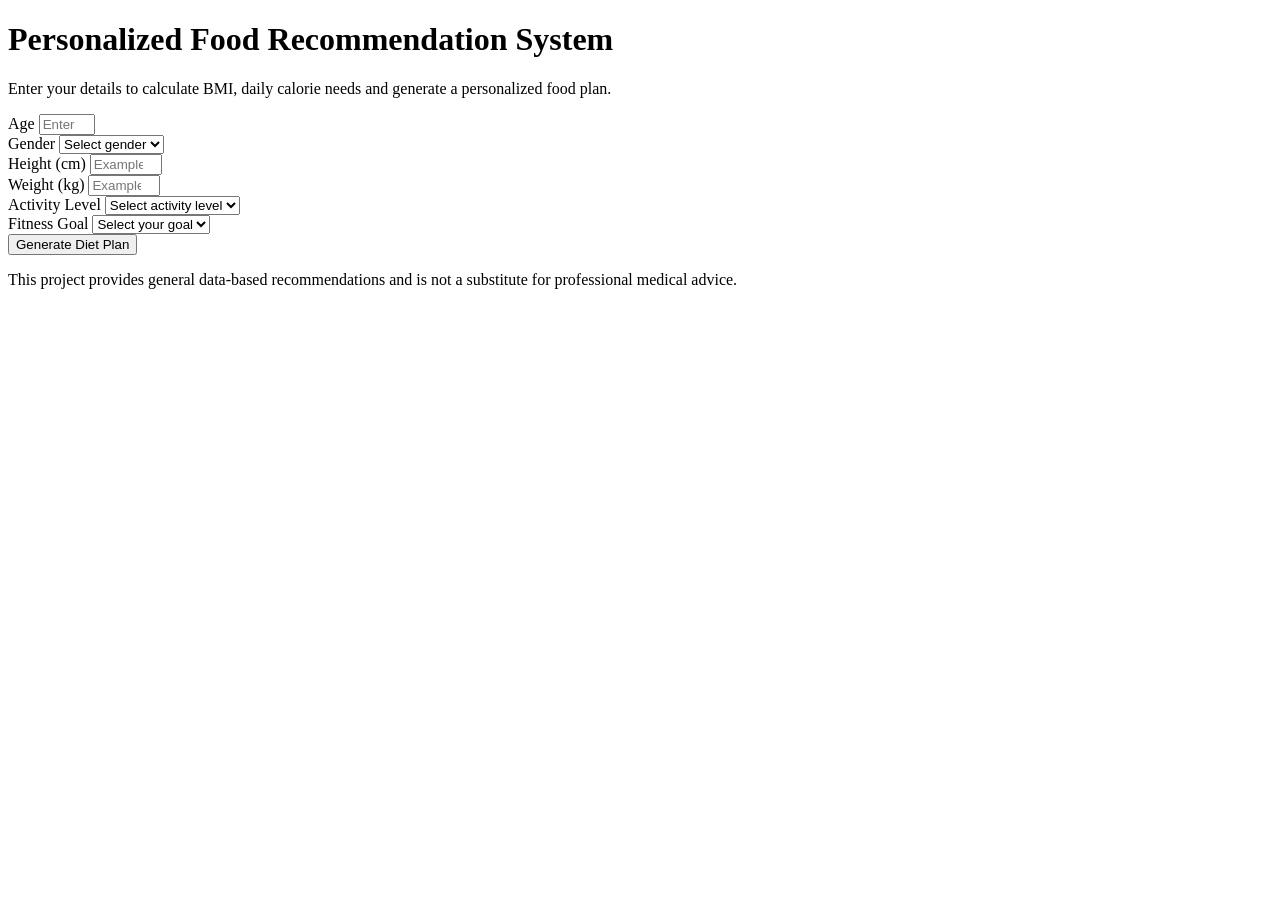
==== templates/index.html @ eba5295a "Added Flask frontend and personalized diet plan UI" ====
<!DOCTYPE html>
<html lang="en">
<head>
    <meta charset="UTF-8">
    <meta name="viewport" content="width=device-width, initial-scale=1.0">

    <title>Food Recommendation System</title>

    <link rel="stylesheet"
          href="{{ url_for('static', filename='css/style.css') }}">
</head>

<body>

    <div class="page-wrapper">

        <div class="form-card">

            <div class="heading-section">
                <h1>Personalized Food Recommendation System</h1>

                <p>
                    Enter your details to calculate BMI, daily calorie needs
                    and generate a personalized food plan.
                </p>
            </div>

            <form action="/generate-plan" method="POST">

                <div class="form-grid">

                    <div class="form-group">
                        <label for="age">Age</label>

                        <input
                            type="number"
                            id="age"
                            name="age"
                            min="10"
                            max="100"
                            placeholder="Enter your age"
                            required
                        >
                    </div>

                    <div class="form-group">
                        <label for="gender">Gender</label>

                        <select id="gender" name="gender" required>
                            <option value="">Select gender</option>
                            <option value="male">Male</option>
                            <option value="female">Female</option>
                        </select>
                    </div>

                    <div class="form-group">
                        <label for="height">Height (cm)</label>

                        <input
                            type="number"
                            id="height"
                            name="height"
                            min="100"
                            max="250"
                            step="0.1"
                            placeholder="Example: 175"
                            required
                        >
                    </div>

                    <div class="form-group">
                        <label for="weight">Weight (kg)</label>

                        <input
                            type="number"
                            id="weight"
                            name="weight"
                            min="20"
                            max="300"
                            step="0.1"
                            placeholder="Example: 72"
                            required
                        >
                    </div>

                    <div class="form-group">
                        <label for="activity">Activity Level</label>

                        <select id="activity" name="activity" required>
                            <option value="">Select activity level</option>
                            <option value="sedentary">
                                Sedentary
                            </option>
                            <option value="light">
                                Lightly Active
                            </option>
                            <option value="moderate">
                                Moderately Active
                            </option>
                            <option value="active">
                                Active
                            </option>
                            <option value="very active">
                                Very Active
                            </option>
                        </select>
                    </div>

                    <div class="form-group">
                        <label for="goal">Fitness Goal</label>

                        <select id="goal" name="goal" required>
                            <option value="">Select your goal</option>
                            <option value="weight loss">
                                Weight Loss
                            </option>
                            <option value="maintain">
                                Maintain Weight
                            </option>
                            <option value="weight gain">
                                Weight Gain
                            </option>
                        </select>
                    </div>

                </div>

                <button type="submit" class="submit-btn">
                    Generate Diet Plan
                </button>

            </form>

            <p class="note">
                This project provides general data-based recommendations and
                is not a substitute for professional medical advice.
            </p>

        </div>

    </div>

</body>
</html>
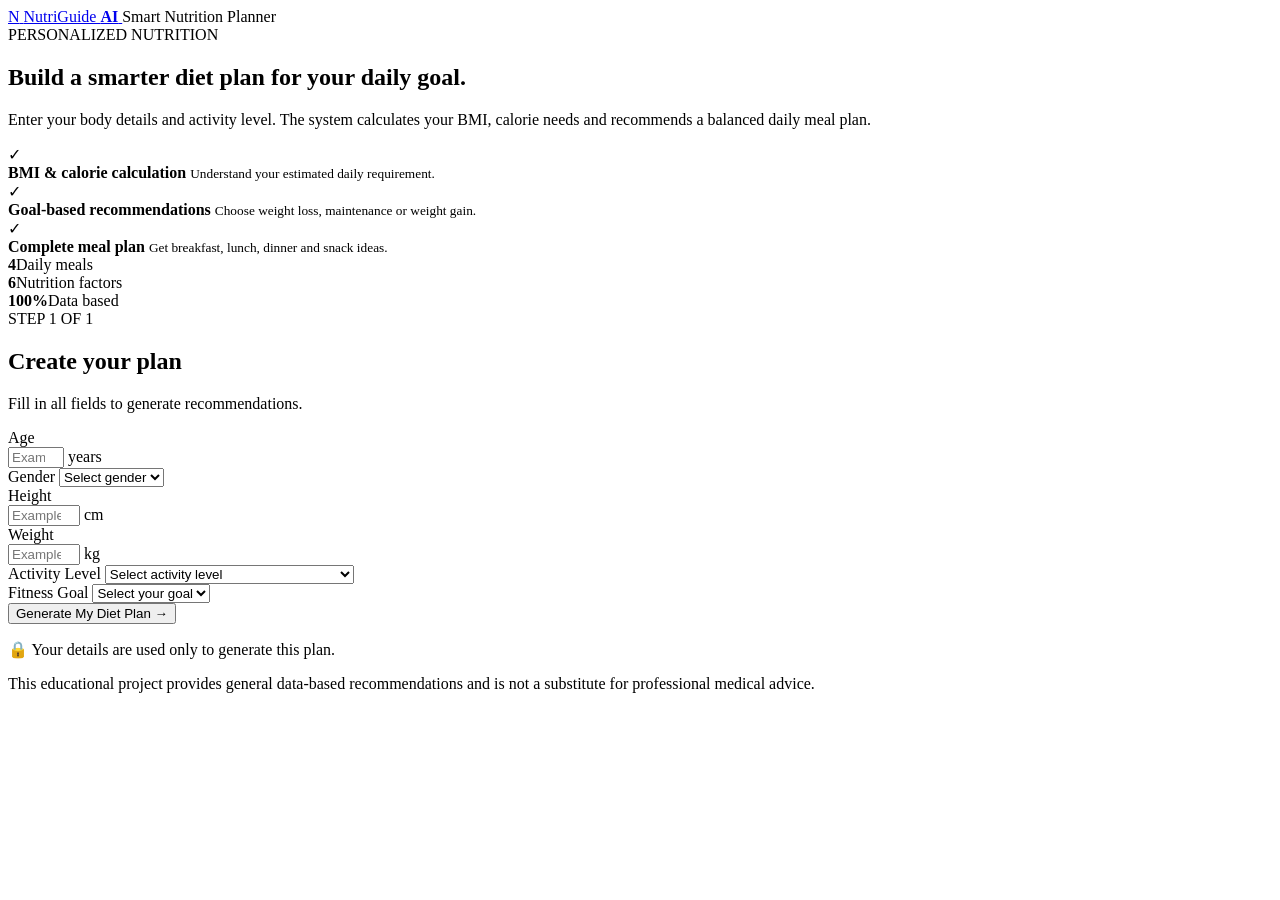
==== commit 0071b67b: "Improved responsive UI and diet result cards" ====
--- a/templates/index.html
+++ b/templates/index.html
@@ -3,142 +3,138 @@
 <head>
     <meta charset="UTF-8">
     <meta name="viewport" content="width=device-width, initial-scale=1.0">
+    <meta name="description" content="Generate a personalized food and nutrition plan based on BMI, activity level and fitness goal.">
+    <title>NutriGuide AI | Food Recommendation System</title>
+    <link rel="stylesheet" href="{{ url_for('static', filename='css/style.css') }}">
+</head>
+<body>
+    <header class="site-header">
+        <a class="brand" href="/" aria-label="NutriGuide AI home">
+            <span class="brand-mark">N</span>
+            <span>NutriGuide <strong>AI</strong></span>
+        </a>
+        <span class="header-badge">Smart Nutrition Planner</span>
+    </header>
 
-    <title>Food Recommendation System</title>
+    <main class="home-page">
+        <section class="hero-section">
+            <div class="hero-content">
+                <span class="eyebrow">PERSONALIZED NUTRITION</span>
+                <h1>Build a smarter diet plan for your daily goal.</h1>
+                <p class="hero-description">
+                    Enter your body details and activity level. The system calculates
+                    your BMI, calorie needs and recommends a balanced daily meal plan.
+                </p>
 
-    <link rel="stylesheet"
-          href="{{ url_for('static', filename='css/style.css') }}">
-</head>
+                <div class="feature-list">
+                    <div class="feature-item">
+                        <span class="feature-icon">✓</span>
+                        <div>
+                            <strong>BMI &amp; calorie calculation</strong>
+                            <small>Understand your estimated daily requirement.</small>
+                        </div>
+                    </div>
+                    <div class="feature-item">
+                        <span class="feature-icon">✓</span>
+                        <div>
+                            <strong>Goal-based recommendations</strong>
+                            <small>Choose weight loss, maintenance or weight gain.</small>
+                        </div>
+                    </div>
+                    <div class="feature-item">
+                        <span class="feature-icon">✓</span>
+                        <div>
+                            <strong>Complete meal plan</strong>
+                            <small>Get breakfast, lunch, dinner and snack ideas.</small>
+                        </div>
+                    </div>
+                </div>
 
-<body>
-
-    <div class="page-wrapper">
-
-        <div class="form-card">
-
-            <div class="heading-section">
-                <h1>Personalized Food Recommendation System</h1>
-
-                <p>
-                    Enter your details to calculate BMI, daily calorie needs
-                    and generate a personalized food plan.
-                </p>
+                <div class="trust-strip">
+                    <div><strong>4</strong><span>Daily meals</span></div>
+                    <div><strong>6</strong><span>Nutrition factors</span></div>
+                    <div><strong>100%</strong><span>Data based</span></div>
+                </div>
             </div>
 
-            <form action="/generate-plan" method="POST">
+            <div class="form-card">
+                <div class="form-heading">
+                    <span class="step-label">STEP 1 OF 1</span>
+                    <h2>Create your plan</h2>
+                    <p>Fill in all fields to generate recommendations.</p>
+                </div>
 
-                <div class="form-grid">
+                <form action="/generate-plan" method="POST">
+                    <div class="form-grid">
+                        <div class="form-group">
+                            <label for="age">Age</label>
+                            <div class="input-wrap">
+                                <input type="number" id="age" name="age" min="10" max="100" placeholder="Example: 22" required>
+                                <span class="input-unit">years</span>
+                            </div>
+                        </div>
 
-                    <div class="form-group">
-                        <label for="age">Age</label>
+                        <div class="form-group">
+                            <label for="gender">Gender</label>
+                            <select id="gender" name="gender" required>
+                                <option value="" selected disabled>Select gender</option>
+                                <option value="male">Male</option>
+                                <option value="female">Female</option>
+                            </select>
+                        </div>
 
-                        <input
-                            type="number"
-                            id="age"
-                            name="age"
-                            min="10"
-                            max="100"
-                            placeholder="Enter your age"
-                            required
-                        >
+                        <div class="form-group">
+                            <label for="height">Height</label>
+                            <div class="input-wrap">
+                                <input type="number" id="height" name="height" min="100" max="250" step="0.1" placeholder="Example: 175" required>
+                                <span class="input-unit">cm</span>
+                            </div>
+                        </div>
+
+                        <div class="form-group">
+                            <label for="weight">Weight</label>
+                            <div class="input-wrap">
+                                <input type="number" id="weight" name="weight" min="20" max="300" step="0.1" placeholder="Example: 72" required>
+                                <span class="input-unit">kg</span>
+                            </div>
+                        </div>
+
+                        <div class="form-group full-width">
+                            <label for="activity">Activity Level</label>
+                            <select id="activity" name="activity" required>
+                                <option value="" selected disabled>Select activity level</option>
+                                <option value="sedentary">Sedentary — little or no exercise</option>
+                                <option value="light">Lightly Active — 1 to 3 days/week</option>
+                                <option value="moderate">Moderately Active — 3 to 5 days/week</option>
+                                <option value="active">Active — 6 to 7 days/week</option>
+                                <option value="very active">Very Active — intense daily activity</option>
+                            </select>
+                        </div>
+
+                        <div class="form-group full-width">
+                            <label for="goal">Fitness Goal</label>
+                            <select id="goal" name="goal" required>
+                                <option value="" selected disabled>Select your goal</option>
+                                <option value="weight loss">Weight Loss</option>
+                                <option value="maintain">Maintain Weight</option>
+                                <option value="weight gain">Weight Gain</option>
+                            </select>
+                        </div>
                     </div>
 
-                    <div class="form-group">
-                        <label for="gender">Gender</label>
+                    <button type="submit" class="primary-btn">
+                        Generate My Diet Plan
+                        <span aria-hidden="true">→</span>
+                    </button>
+                </form>
 
-                        <select id="gender" name="gender" required>
-                            <option value="">Select gender</option>
-                            <option value="male">Male</option>
-                            <option value="female">Female</option>
-                        </select>
-                    </div>
+                <p class="privacy-note">🔒 Your details are used only to generate this plan.</p>
+            </div>
+        </section>
 
-                    <div class="form-group">
-                        <label for="height">Height (cm)</label>
-
-                        <input
-                            type="number"
-                            id="height"
-                            name="height"
-                            min="100"
-                            max="250"
-                            step="0.1"
-                            placeholder="Example: 175"
-                            required
-                        >
-                    </div>
-
-                    <div class="form-group">
-                        <label for="weight">Weight (kg)</label>
-
-                        <input
-                            type="number"
-                            id="weight"
-                            name="weight"
-                            min="20"
-                            max="300"
-                            step="0.1"
-                            placeholder="Example: 72"
-                            required
-                        >
-                    </div>
-
-                    <div class="form-group">
-                        <label for="activity">Activity Level</label>
-
-                        <select id="activity" name="activity" required>
-                            <option value="">Select activity level</option>
-                            <option value="sedentary">
-                                Sedentary
-                            </option>
-                            <option value="light">
-                                Lightly Active
-                            </option>
-                            <option value="moderate">
-                                Moderately Active
-                            </option>
-                            <option value="active">
-                                Active
-                            </option>
-                            <option value="very active">
-                                Very Active
-                            </option>
-                        </select>
-                    </div>
-
-                    <div class="form-group">
-                        <label for="goal">Fitness Goal</label>
-
-                        <select id="goal" name="goal" required>
-                            <option value="">Select your goal</option>
-                            <option value="weight loss">
-                                Weight Loss
-                            </option>
-                            <option value="maintain">
-                                Maintain Weight
-                            </option>
-                            <option value="weight gain">
-                                Weight Gain
-                            </option>
-                        </select>
-                    </div>
-
-                </div>
-
-                <button type="submit" class="submit-btn">
-                    Generate Diet Plan
-                </button>
-
-            </form>
-
-            <p class="note">
-                This project provides general data-based recommendations and
-                is not a substitute for professional medical advice.
-            </p>
-
-        </div>
-
-    </div>
-
+        <p class="medical-note">
+            This educational project provides general data-based recommendations and is not a substitute for professional medical advice.
+        </p>
+    </main>
 </body>
-</html>+</html>
